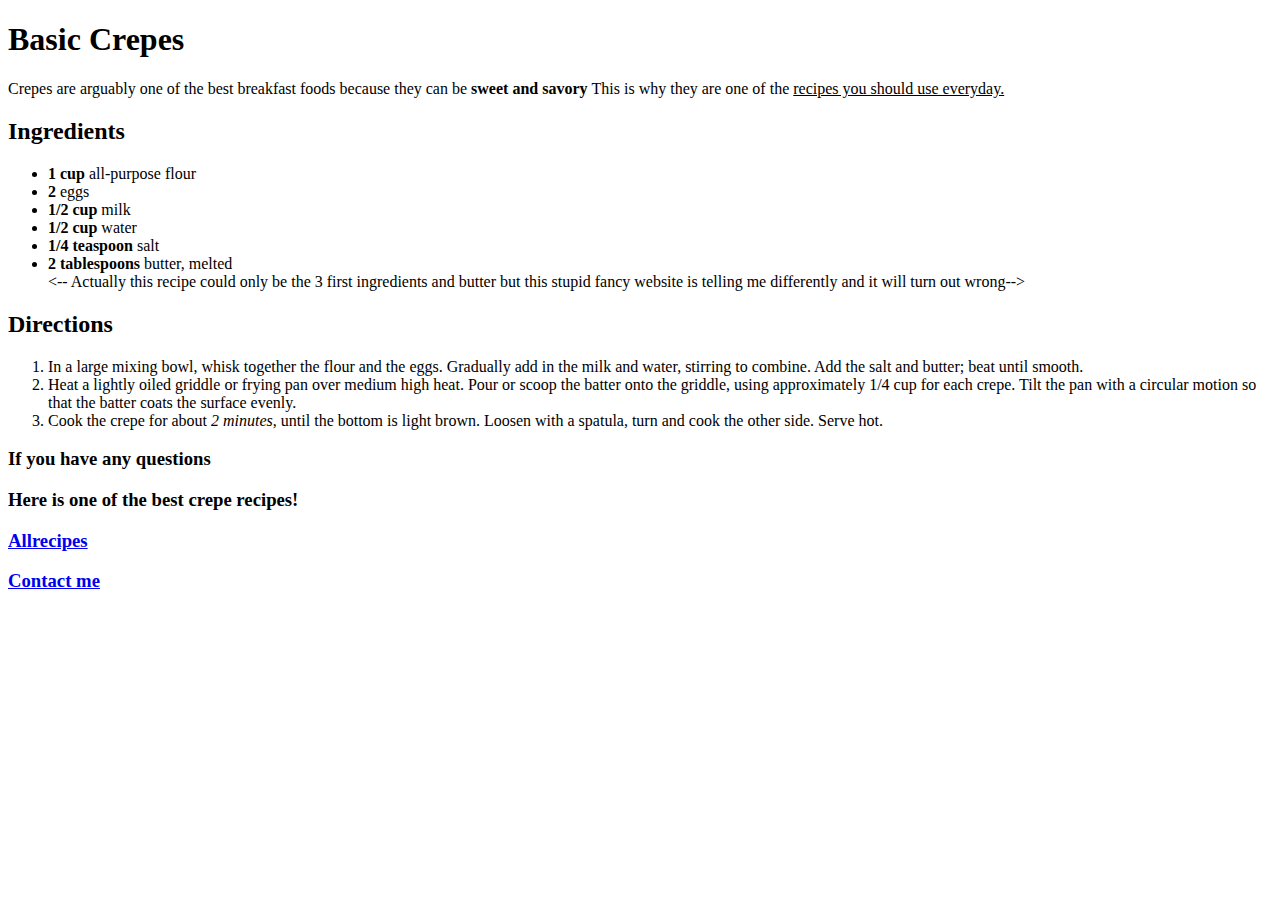
==== assignment-3/index.html @ a4c92e22 "created a index.html based on crepes" ====
<!DOCTYPE html>
  <html>
    <head>
      <meta charset="UTF-8">
      <meta name="description" content= "That PNW Life">
      <meta name="author" content="Katie Andrews">
      <meta name="viewport" content="width=device-width, initial-scale=1.0">
      <title> Assignment 3 </title>
    </head>

    <body>
      <h1> Basic Crepes </h1>
      <quote> Crepes are arguably one of the best breakfast foods because they can be <b> sweet and savory </b> This is why they are one of the <u> recipes you should use everyday. </u> </quote>
      <h2> Ingredients </h2>
        <ul>
            <li> <b>1 cup</b> all-purpose flour</li>
            <li><b>2</b> eggs</li>
            <li><b>1/2 cup</b> milk</li>
            <li><b>1/2 cup</b> water</li>
            <li><b>1/4 teaspoon</b> salt</li>
            <li><b>2 tablespoons</b> butter, melted</li>
            <-- Actually this recipe could only be the 3 first ingredients and butter but this stupid fancy website is telling me differently and it will turn out wrong-->
        </ul>
      <h2> Directions </h2>
        <ol>
          <li>In a large mixing bowl, whisk together the flour and the eggs. Gradually add in the milk and water, stirring to combine. Add the salt and butter; beat until smooth.</li>
          <li>Heat a lightly oiled griddle or frying pan over medium high heat. Pour or scoop the batter onto the griddle, using approximately 1/4 cup for each crepe. Tilt the pan with a circular motion so that the batter coats the surface evenly.</li>
          <li>Cook the crepe for about <em>2 minutes</em>, until the bottom is light brown. Loosen with a spatula, turn and cook the other side. Serve hot.</li>
        </ol>
      <h3>
        <p>If you have any questions</p>
        <p> Here is one of the best crepe recipes!<p>
          <a href="https://www.allrecipes.com/recipe/16383/basic-crepes/"target="_blank">Allrecipes</a>
        <p><a href=".pages/contact.html">Contact me</a></p>

    </body>
  </html>
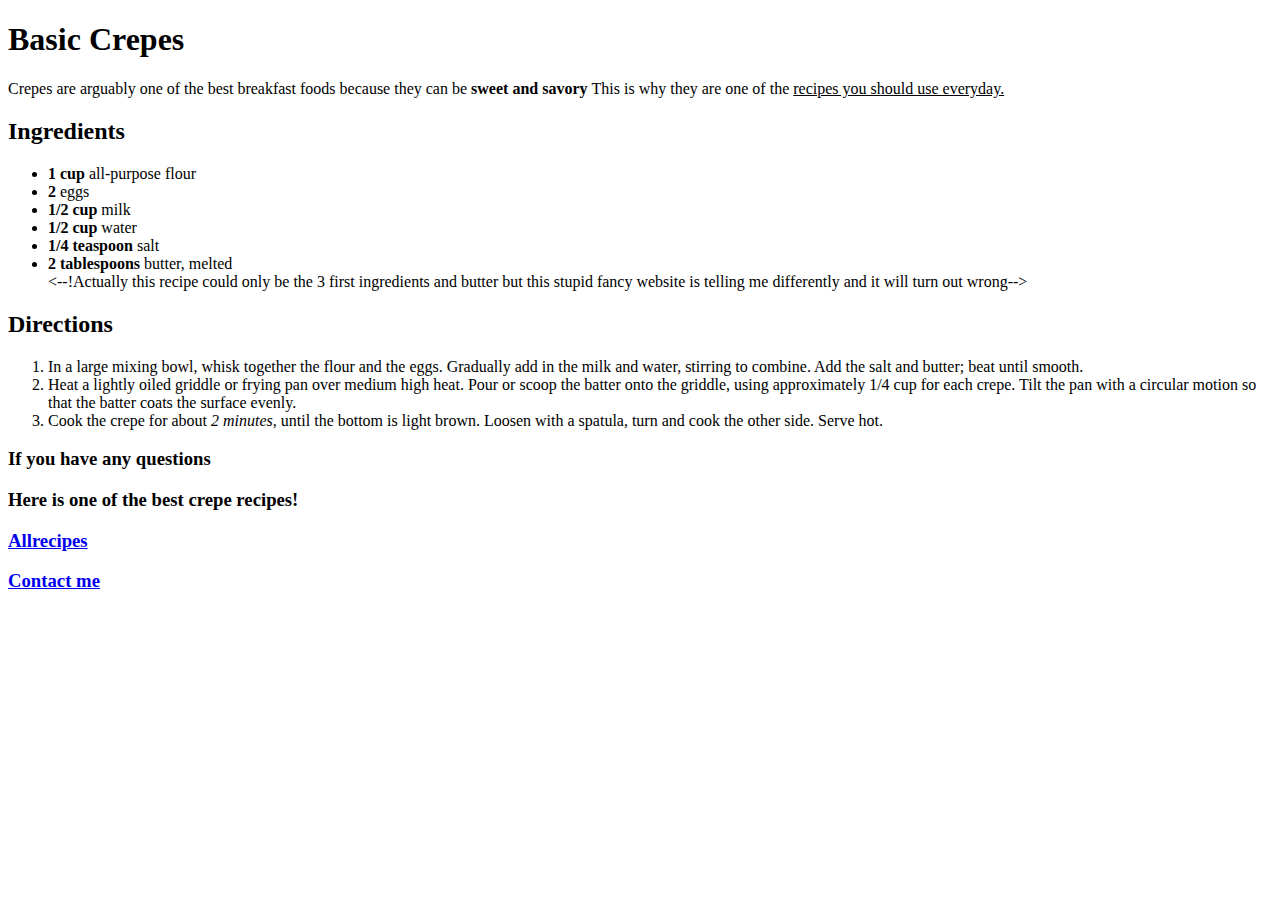
==== commit bfceac39: "Made comment invisible" ====
--- a/assignment-3/index.html
+++ b/assignment-3/index.html
@@ -19,7 +19,7 @@
             <li><b>1/2 cup</b> water</li>
             <li><b>1/4 teaspoon</b> salt</li>
             <li><b>2 tablespoons</b> butter, melted</li>
-            <-- Actually this recipe could only be the 3 first ingredients and butter but this stupid fancy website is telling me differently and it will turn out wrong-->
+            <--!Actually this recipe could only be the 3 first ingredients and butter but this stupid fancy website is telling me differently and it will turn out wrong-->
         </ul>
       <h2> Directions </h2>
         <ol>
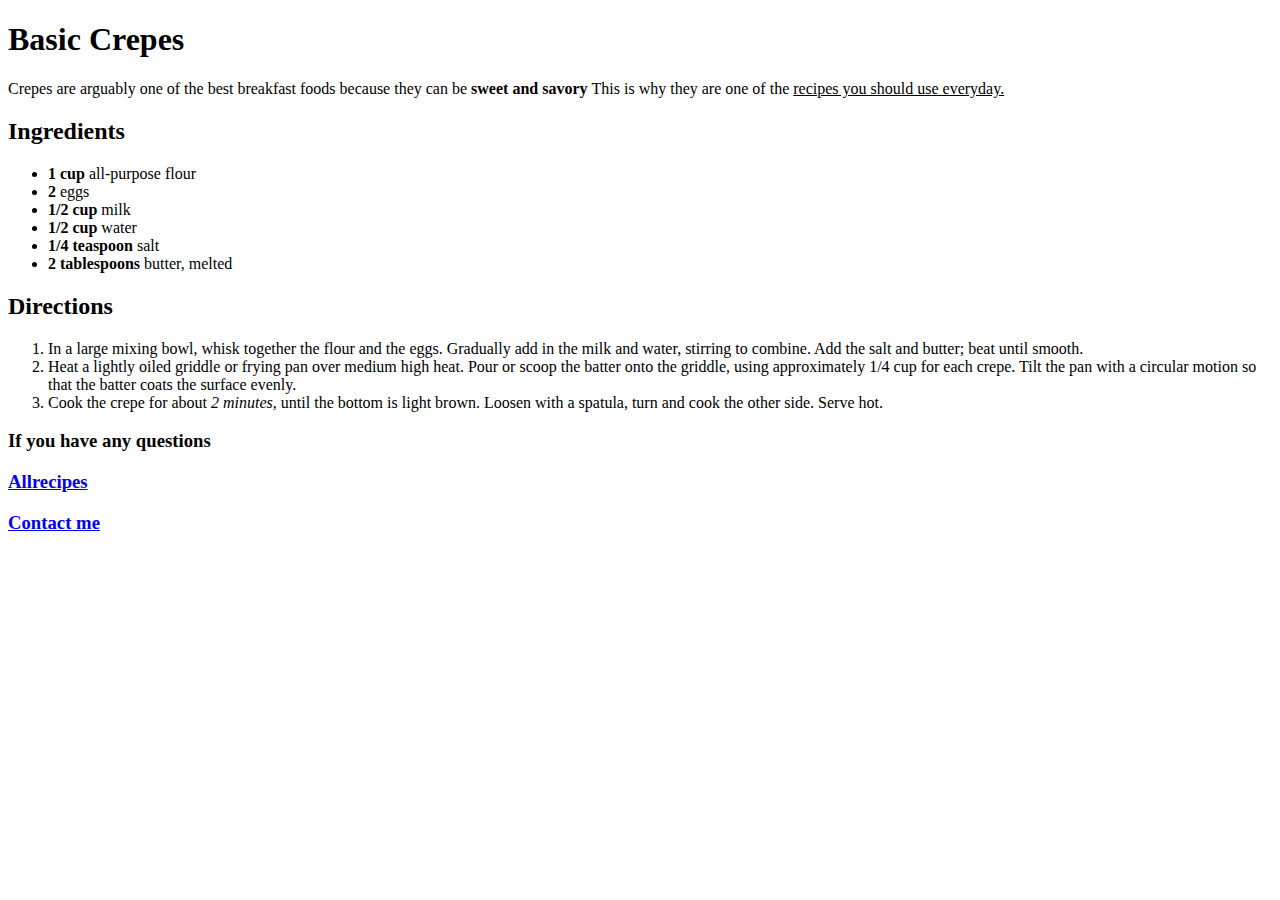
==== commit 7624f606: "New comment" ====
--- a/assignment-3/index.html
+++ b/assignment-3/index.html
@@ -19,7 +19,7 @@
             <li><b>1/2 cup</b> water</li>
             <li><b>1/4 teaspoon</b> salt</li>
             <li><b>2 tablespoons</b> butter, melted</li>
-            <--!Actually this recipe could only be the 3 first ingredients and butter but this stupid fancy website is telling me differently and it will turn out wrong-->
+              <!--Check up on this bolding of the amounts. May look weird aesthetically-->
         </ul>
       <h2> Directions </h2>
         <ol>
@@ -29,9 +29,8 @@
         </ol>
       <h3>
         <p>If you have any questions</p>
-        <p> Here is one of the best crepe recipes!<p>
           <a href="https://www.allrecipes.com/recipe/16383/basic-crepes/"target="_blank">Allrecipes</a>
-        <p><a href=".pages/contact.html">Contact me</a></p>
+          <p><a href=".pages/contact.html">Contact me</a></p>
 
     </body>
   </html>
